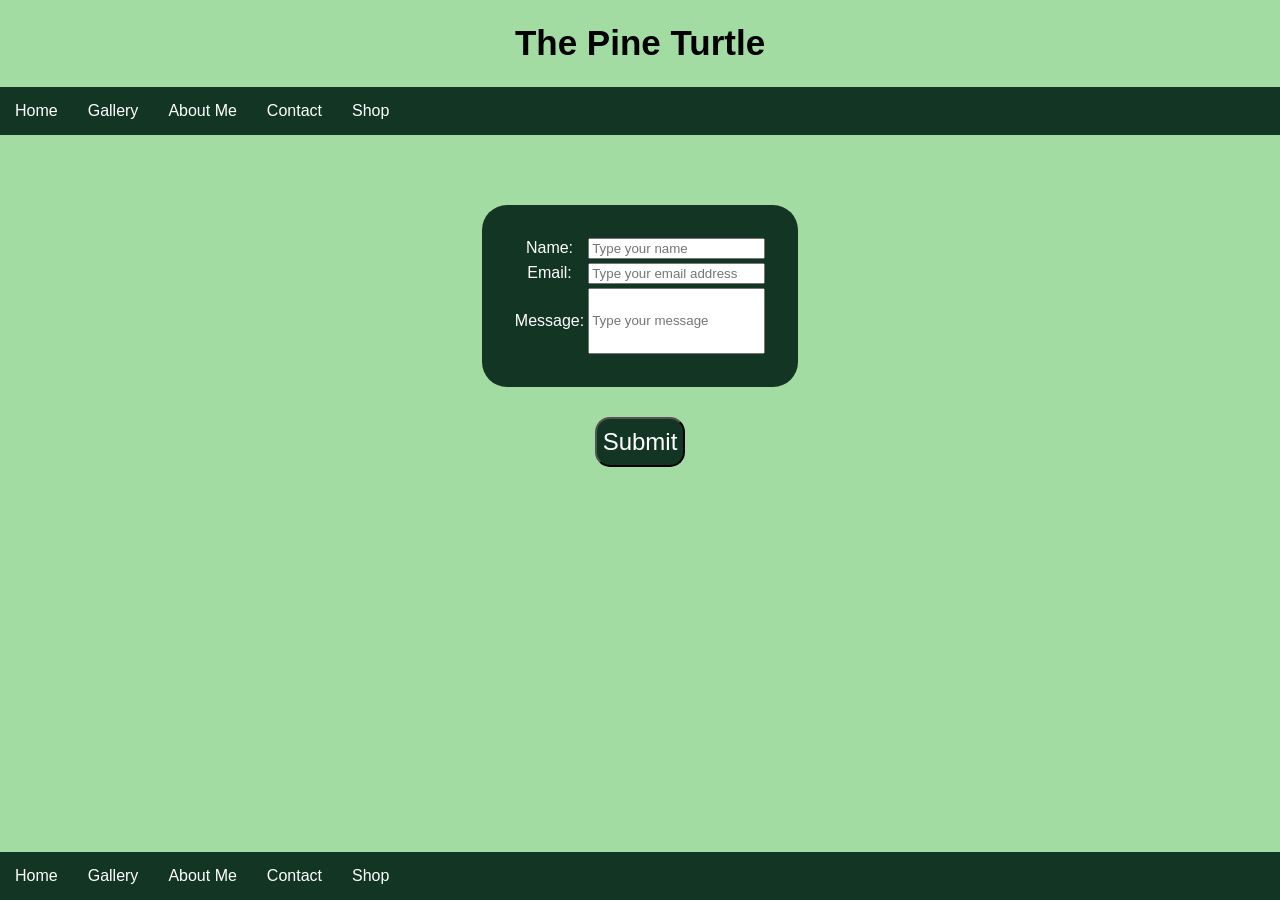
==== contactInfo.html @ 0110d9fa "Add files via upload Updating files to newest version" ====
<!DOCTYPE html>
<html lang="en">
<title>ThePineTurtle - Contact Info</title>

<head>
    <meta charset="UTF-8">
    <link rel="stylesheet" href="style.css">
</head>

<body>

    <h1>The Pine Turtle</h1>

    <nav class="navbar">
        <ul>
            <li><a href="index.html">Home</a></li>
            <li><a href="gallery.html">Gallery</a></li>
            <li><a href="aboutMe.html">About Me</a></li>
            <li><a href="contactInfo.html">Contact</a></li>
            <li><a href="shop.html">Shop</a></li>
        </ul>
    </nav>
    <main>
        <div class="container">
            <div class="card">
                <form action="https://formsubmit.co/jordanraydement@gmail.com" method="POST" />
                <table
                    style="background-color: #123524; color: white; margin-top: 70px; margin-bottom: 30px; border-radius: 25px; padding: 30px;">
                    <tr>
                        <td> Name:

                        </td>
                        <td>
                            <input type="text" placeholder="Type your name" name="userName" style="margin-right: 0px;">
                        </td>
                    </tr>
                    <tr>
                        <td> Email:

                        </td>
                        <td>
                            <input type="text" placeholder="Type your email address" name="userEmail"
                                style="margin-right: 0px;">
                        </td>
                    </tr>
                    <tr>
                        <td> Message:

                        </td>
                        <td>
                            <input type="text" placeholder="Type your message" name="userMessage"
                                style="margin-right: 0px; height: 60px;">
                        </td>
                    </tr>
                </table>
                <input type="submit" value="Submit"
                    style="height: 50px; width: auto; font-size: x-large; border-radius: 15px; color: white; background-color: #123524;">
                </form>
            </div>
        </div>
    </main>

    <footer>
        <nav class="navbar" style="margin-top: 20px;">
            <ul>
                <li><a href="index.html">Home</a></li>
                <li><a href="gallery.html">Gallery</a></li>
                <li><a href="aboutMe.html">About Me</a></li>
                <li><a href="contactInfo.html">Contact</a></li>
                <li><a href="shop.html">Shop</a></li>
            </ul>
        </nav>
    </footer>
</body>


</html>
---- style.css ----
body {
    margin: 0px;
    display: flex;
    flex-direction: column;
    min-height: 100dvh;
    background-color: #a2dca3;
    font-family: "Chillax", sans-serif;
    background-image: url(Assets/Tiles_Lower_Opacity.png);
    background-repeat: repeat;
    background-size: 700px;
}

main {
    margin-left: 20px;
    margin-right: 20px;
    flex: 1;
}

.navbar ul {
    list-style-type: none;
    background-color: #123524;
    padding: 0%;
    margin: 0%;
    overflow: hidden;
}

.navbar a {
    color: white;
    text-decoration: none;
    padding: 15px;
    display: block;
    text-align: center;
}

.navbar a:hover {
    background-color: #40826D;
}

.navbar li {
    float: left;
}

.container {
    display: flex;
    justify-content: center;
}

.card {
    text-align: center;
}

/*Font defaults: 35 for h1, 20 for p, 18 for captions*/
h1 {
    text-align: center;
    font-size: 35px;
}

h3 {
    font-size: 24px;
    font-weight: bold;
}

p {
    font-size: 20px;
}

img {
    border: 5px solid #123524;
    border-radius: 50px;
    margin: 7px;
}

.gallery {
    display: inline-block;
    margin: 5px;
    width: 400px;
}

.gallery .description {
    padding: 10px;
    text-align: center;
}

.gallery:hover img {
    border: 5px solid #40826D;
}

.gallery img {
    width: 100%;
    height: auto;
    max-width: 500px;
    max-height: 500px;
    display: inline-block;
    border: 5px solid #123524;
    border-radius: 50px;
}


.homepage_highlight_gallery ul {
    list-style-type: none;
    padding: 0%;
    margin: 0%;
    overflow: hidden;
}

/*
.homepage_highlight_gallery li{
    height: 25em;
    width: 25em;
    max-width: 500px;
    max-height: 500px;
    display: inline-block;
    border: 3px solid #123524;
}
*/

.homepage_highlight_gallery a {
    text-decoration: none;
    display: block;
    text-align: center;
}


@font-face {
    font-family: "Chillax";
    src: url("Assets/Fonts/Chillax-Regular.woff2") format("woff2"), url("Assets/Fonts/Chillax-Regular.ttf") format("truetype");
    font-weight: 400;
    font-style: normal;
    font-display: swap;
}

@font-face {
    font-family: "Chillax";
    src: url("Assets/Fonts/Chillax-Bold.woff2") format("woff2"), url("Assets/Fonts/Chillax-Bold.ttf") format("truetype");
    font-weight: 700;
    font-style: normal;
    font-display: swap;
}
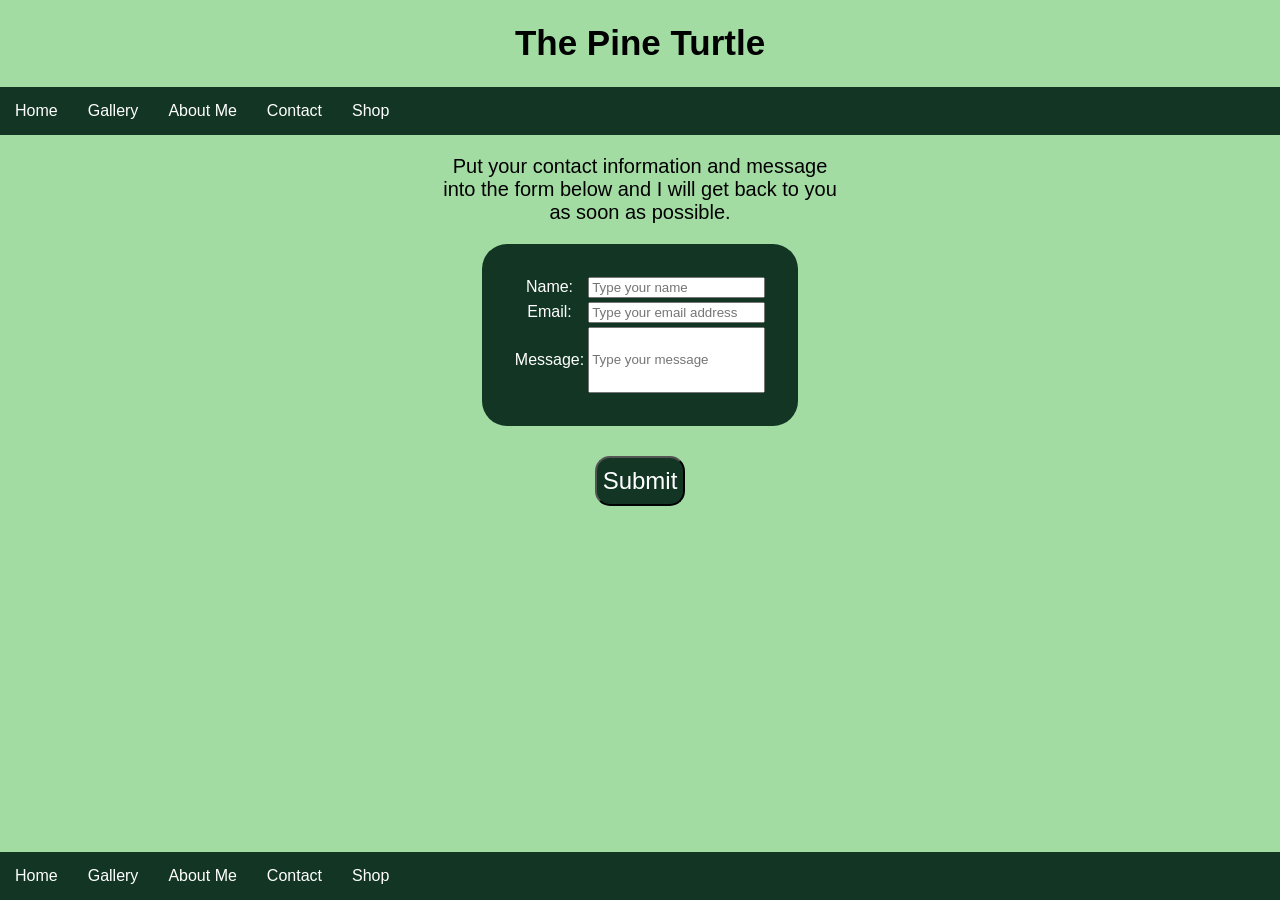
==== commit 8755ae9f: "Add files via upload" ====
--- a/contactInfo.html
+++ b/contactInfo.html
@@ -22,39 +22,46 @@
     </nav>
     <main>
         <div class="container">
+            <p style="width: 25rem; text-align: center;">
+                Put your contact information and message into the form below and I will get back to you as soon as
+                possible.
+            </p>
+        </div>
+        <div class="container">
             <div class="card">
-                <form action="https://formsubmit.co/jordanraydement@gmail.com" method="POST" />
-                <table
-                    style="background-color: #123524; color: white; margin-top: 70px; margin-bottom: 30px; border-radius: 25px; padding: 30px;">
-                    <tr>
-                        <td> Name:
+                <form action="https://formsubmit.co/jordandement02@gmail.com" method="POST">
+                    <table
+                        style="background-color: #123524; color: white; margin-bottom: 30px; border-radius: 25px; padding: 30px;">
+                        <tr>
+                            <td> Name:
 
-                        </td>
-                        <td>
-                            <input type="text" placeholder="Type your name" name="userName" style="margin-right: 0px;">
-                        </td>
-                    </tr>
-                    <tr>
-                        <td> Email:
+                            </td>
+                            <td>
+                                <input type="text" placeholder="Type your name" name="userName"
+                                    style="margin-right: 0px;">
+                            </td>
+                        </tr>
+                        <tr>
+                            <td> Email:
 
-                        </td>
-                        <td>
-                            <input type="text" placeholder="Type your email address" name="userEmail"
-                                style="margin-right: 0px;">
-                        </td>
-                    </tr>
-                    <tr>
-                        <td> Message:
+                            </td>
+                            <td>
+                                <input type="email" placeholder="Type your email address" name="userEmail"
+                                    style="margin-right: 0px;">
+                            </td>
+                        </tr>
+                        <tr>
+                            <td> Message:
 
-                        </td>
-                        <td>
-                            <input type="text" placeholder="Type your message" name="userMessage"
-                                style="margin-right: 0px; height: 60px;">
-                        </td>
-                    </tr>
-                </table>
-                <input type="submit" value="Submit"
-                    style="height: 50px; width: auto; font-size: x-large; border-radius: 15px; color: white; background-color: #123524;">
+                            </td>
+                            <td>
+                                <input type="text" placeholder="Type your message" name="userMessage"
+                                    style="margin-right: 0px; height: 60px;">
+                            </td>
+                        </tr>
+                    </table>
+                    <input type="submit" value="Submit"
+                        style="height: 50px; width: auto; font-size: x-large; border-radius: 15px; color: white; background-color: #123524;">
                 </form>
             </div>
         </div>
